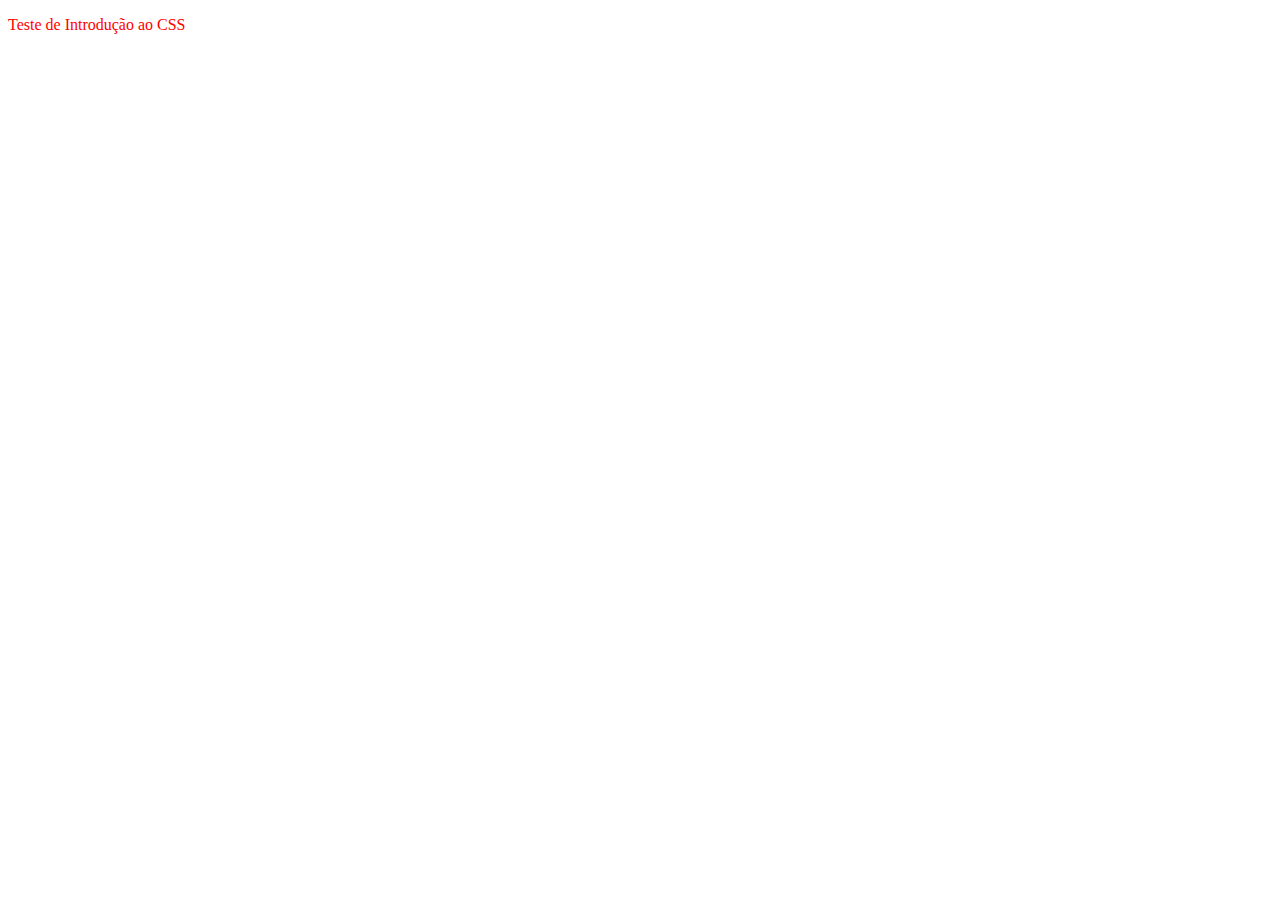
==== Ficha CSS/index.html @ 5dd90e8c "Ficha 4 CSS" ====
<!DOCTYPE html>
<html lang="en">
<head>
    <meta charset="UTF-8">
    <meta name="viewport" content="width=device-width, initial-scale=1.0">
    <title>CSS</title>
    <link rel="stylesheet" href="index.css">
</head>
<body>
    <p>Teste de Introdução ao CSS</p>
</body>
</html>
---- Ficha CSS/index.css ----
p{
    color: red;
}
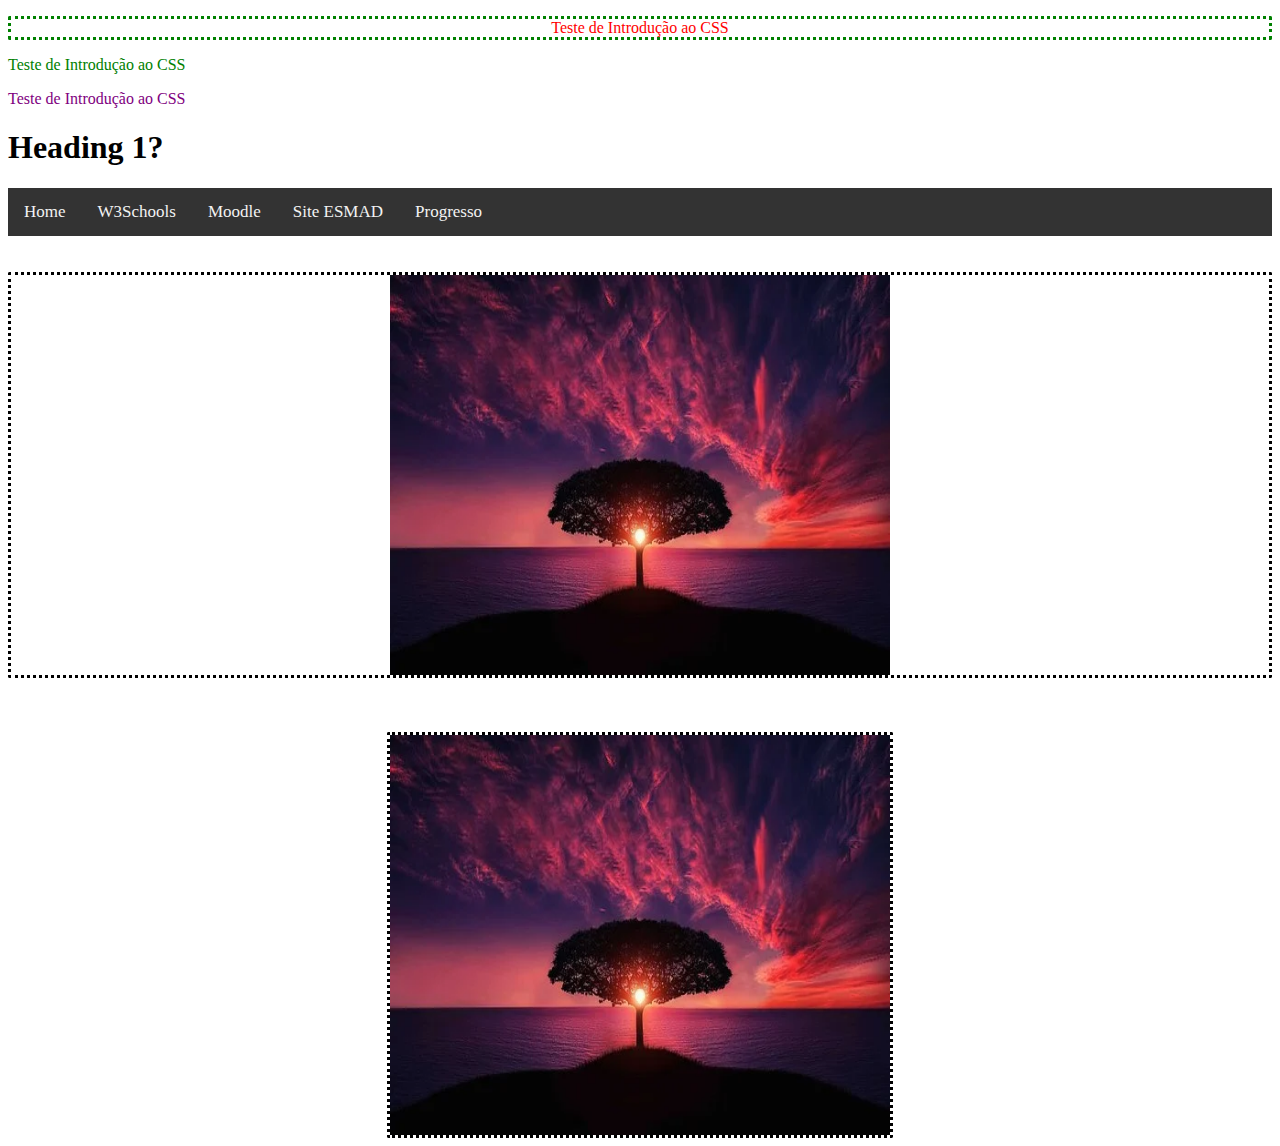
==== commit bd3378ec: "Ficha CSS FInal" ====
--- a/Ficha CSS/index.html
+++ b/Ficha CSS/index.html
@@ -7,6 +7,24 @@
     <link rel="stylesheet" href="index.css">
 </head>
 <body>
-    <p>Teste de Introdução ao CSS</p>
+    <p id="p1" style="color:blue">Teste de Introdução ao CSS</p>
+    <p id="p2" style="color:blue">Teste de Introdução ao CSS</p>
+    <p id="p3" style="color:blue">Teste de Introdução ao CSS</p>
+    <p id="p4"> Heading 1?</p>
+    <div class="topnav">
+        <a href="http://127.0.0.1:5500/">Home</a>
+        <a href="#W3Shools">W3Schools</a>
+        <a href="#">Moodle</a>
+        <a href="#">Site ESMAD</a>
+        <a href="#"> Progresso</a>
+    </div>
+    <br><br>
+    <div class="tree">
+    <img src="tree.jpg" class="center" width="500px" height="400px">
+    </div>
+    <br><br><br>
+    <div>
+        <img src="tree.jpg" class="tree2 center" width="500px" height="400px" >
+    </div>
 </body>
 </html>--- a/Ficha CSS/index.css
+++ b/Ficha CSS/index.css
@@ -1,3 +1,68 @@
-p{
-    color: red;
+#p1{
+color:red !important;
+ border-style:dotted;
+ border-radius: 2px;
+ border-color: green;
+ text-align: center;
+}
+
+#p2{
+    color:green !important;
+}
+
+#p3{
+    color:purple !important;
+}
+
+#p4{
+    display: block;
+    font-size: 2em;
+    margin-block-start: 0.67em;
+    margin-block-end: 0.67em;
+    margin-inline-start: 0px;
+    margin-inline-end: 0px;
+    font-weight: bold;
+}
+
+.topnav {
+    overflow: hidden;
+    background-color: #333;
+  }
+  
+  .topnav a {
+    float: left;
+    color: #f2f2f2;
+    text-align: center;
+    padding: 14px 16px;
+    text-decoration: none;
+    font-size: 17px;
+  }
+  
+  .topnav a:hover {
+    background-color: #ddd;
+    color: black;
+  }
+  
+  .topnav a.active {
+    background-color: #4CAF50;
+    color: white;
+  }
+
+  .tree{
+    border-style:dotted;
+    border-radius: 2px;
+    align-items: center;
+  }
+  .tree2{
+    border:dotted;
+    border-radius: 2px;
+    align-items: center;
+    
+  }
+
+  .center{
+display: block;
+margin-left: auto;
+margin-right: auto;
+
 }